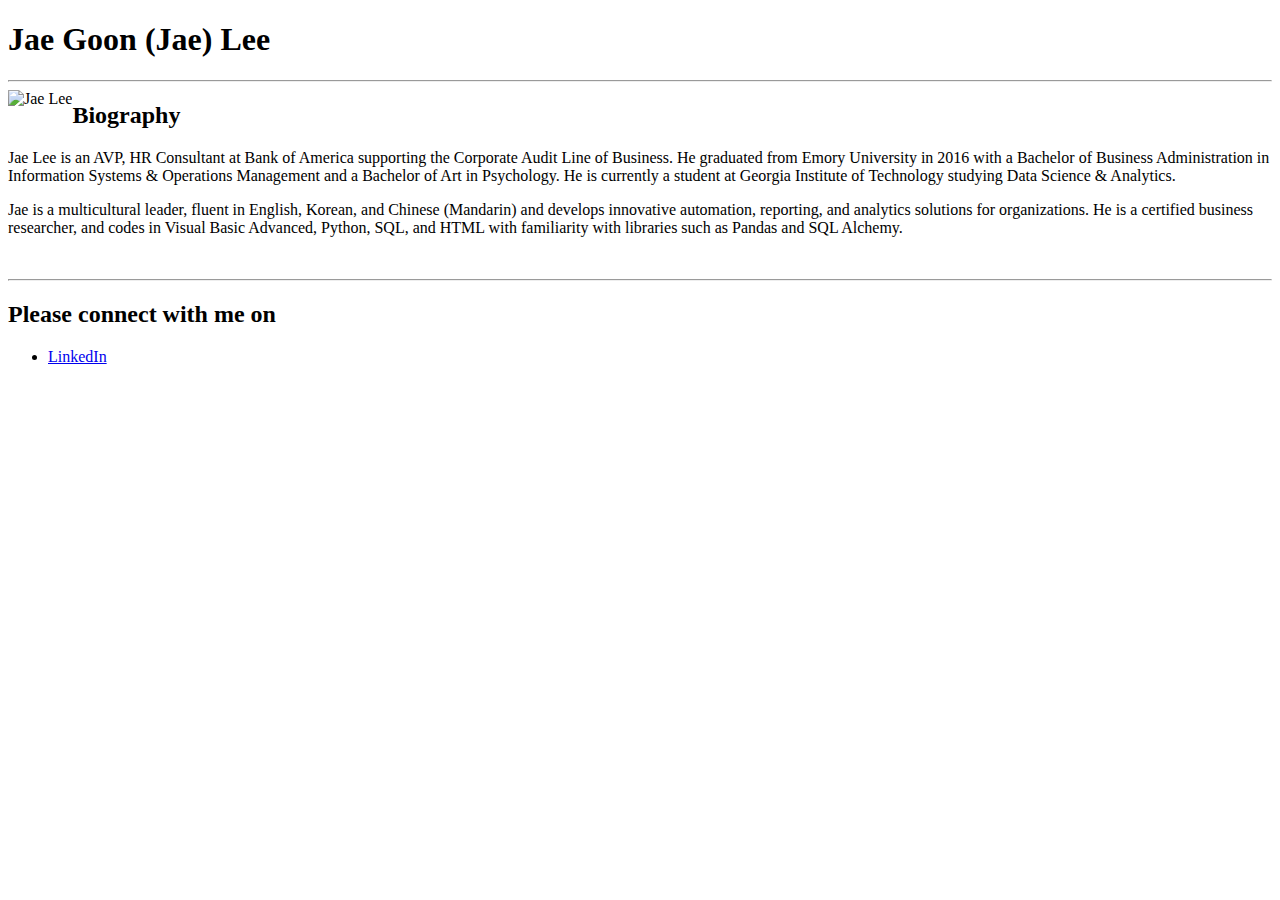
==== Bio/index.html @ fecaf149 "adding bio page" ====
<!DOCTYPE html>
<html lang="en-us">
<head>
  <meta charset="UTF-8">
  <title>Activity 1: Basic HTML Bio</title>
</head>

<body>
  <h1>Jae Goon (Jae) Lee</h1>
  <hr />
  <img src="https://media.licdn.com/dms/image/C5603AQFkr-s477_d_Q/profile-displayphoto-shrink_200_200/0?e=1562198400&v=beta&t=ReCCKlAwZ4BOSZuuxeNHFfHEk44wuSh7OswIo9OXtFI" alt="Jae Lee"style="float: left;">
  <h2>Biography </h2>
  <p class="clear: both">
    Jae Lee is an AVP, HR Consultant at Bank of America supporting the Corporate Audit Line of Business.
    He graduated from Emory University in 2016 with a Bachelor of Business Administration in 
    Information Systems & Operations Management and a Bachelor of Art in Psychology.  He is currently
    a student at Georgia Institute of Technology studying Data Science & Analytics.
  </p>
  <p>
      Jae is a multicultural leader, fluent in English, Korean, and Chinese (Mandarin) and develops
      innovative automation, reporting, and analytics solutions for organizations.  He is a certified 
      business researcher, and codes in Visual Basic Advanced, Python, SQL, and HTML with familiarity 
      with libraries such as Pandas and SQL Alchemy.  
  </p>
  <br>
  <hr />
  <p></p>
  
  <h2>Please connect with me on </h2>
  <ul>
    <li><a href="https://www.linkedin.com/in/jae-lee-14498468/">LinkedIn</a></li>
  </ul>

</body>

</html>
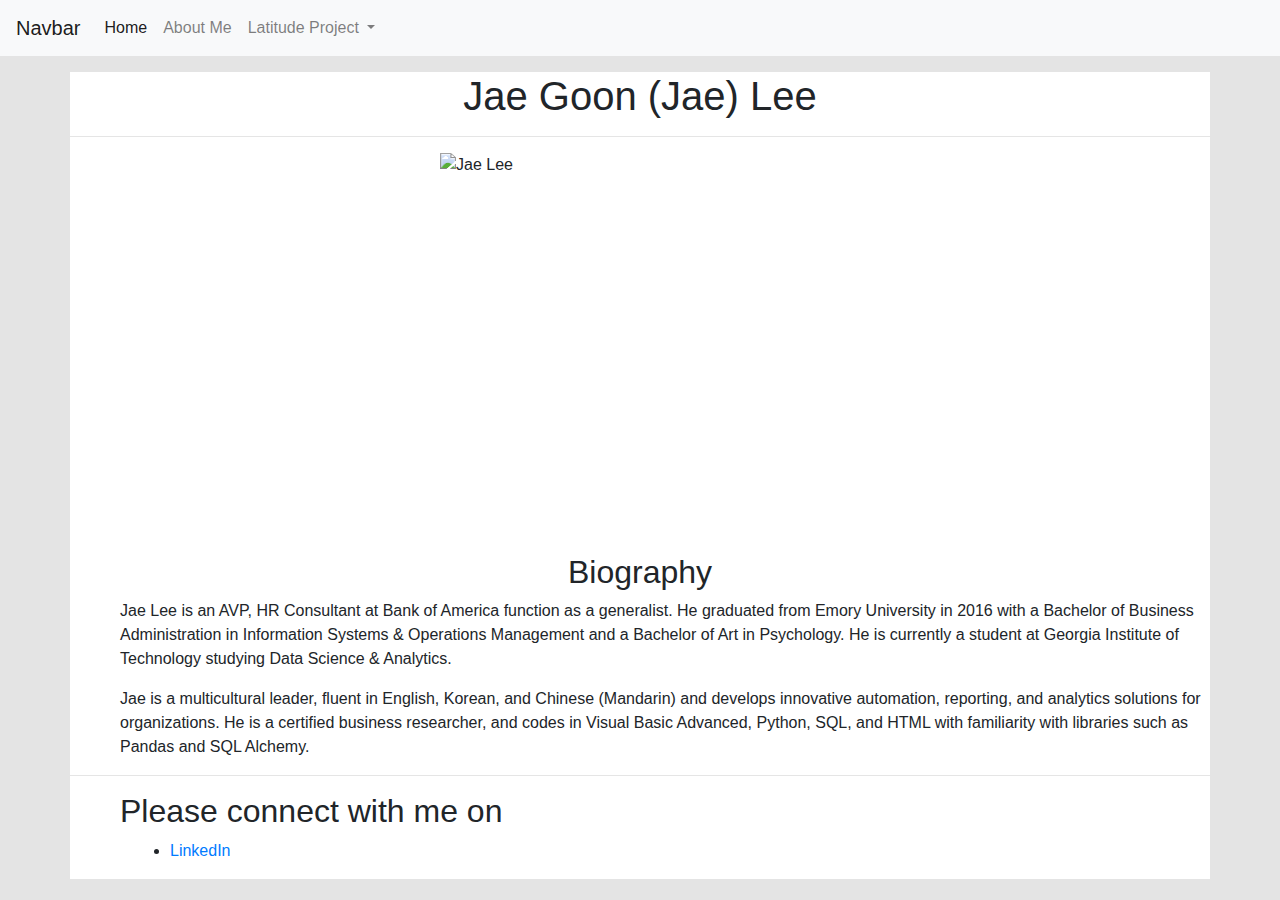
==== commit 5f1381e5: "update bio" ====
--- a/Bio/index.html
+++ b/Bio/index.html
@@ -2,35 +2,80 @@
 <html lang="en-us">
 <head>
   <meta charset="UTF-8">
-  <title>Activity 1: Basic HTML Bio</title>
+  <title>About Me</title>
+  <link rel="stylesheet" href="https://stackpath.bootstrapcdn.com/bootstrap/4.3.1/css/bootstrap.min.css" integrity="sha384-ggOyR0iXCbMQv3Xipma34MD+dH/1fQ784/j6cY/iJTQUOhcWr7x9JvoRxT2MZw1T" crossorigin="anonymous">
+  <script src="https://code.jquery.com/jquery-3.3.1.slim.min.js" integrity="sha384-q8i/X+965DzO0rT7abK41JStQIAqVgRVzpbzo5smXKp4YfRvH+8abtTE1Pi6jizo" crossorigin="anonymous"></script>
+  <script src="https://cdnjs.cloudflare.com/ajax/libs/popper.js/1.14.7/umd/popper.min.js" integrity="sha384-UO2eT0CpHqdSJQ6hJty5KVphtPhzWj9WO1clHTMGa3JDZwrnQq4sF86dIHNDz0W1" crossorigin="anonymous"></script>
+  <script src="https://stackpath.bootstrapcdn.com/bootstrap/4.3.1/js/bootstrap.min.js" integrity="sha384-JjSmVgyd0p3pXB1rRibZUAYoIIy6OrQ6VrjIEaFf/nJGzIxFDsf4x0xIM+B07jRM" crossorigin="anonymous"></script>
+  <link rel="stylesheet" href = "style.css">
 </head>
 
-<body>
-  <h1>Jae Goon (Jae) Lee</h1>
-  <hr />
-  <img src="https://media.licdn.com/dms/image/C5603AQFkr-s477_d_Q/profile-displayphoto-shrink_200_200/0?e=1562198400&v=beta&t=ReCCKlAwZ4BOSZuuxeNHFfHEk44wuSh7OswIo9OXtFI" alt="Jae Lee"style="float: left;">
-  <h2>Biography </h2>
-  <p class="clear: both">
-    Jae Lee is an AVP, HR Consultant at Bank of America supporting the Corporate Audit Line of Business.
-    He graduated from Emory University in 2016 with a Bachelor of Business Administration in 
-    Information Systems & Operations Management and a Bachelor of Art in Psychology.  He is currently
-    a student at Georgia Institute of Technology studying Data Science & Analytics.
-  </p>
-  <p>
-      Jae is a multicultural leader, fluent in English, Korean, and Chinese (Mandarin) and develops
-      innovative automation, reporting, and analytics solutions for organizations.  He is a certified 
-      business researcher, and codes in Visual Basic Advanced, Python, SQL, and HTML with familiarity 
-      with libraries such as Pandas and SQL Alchemy.  
-  </p>
-  <br>
-  <hr />
-  <p></p>
-  
-  <h2>Please connect with me on </h2>
-  <ul>
-    <li><a href="https://www.linkedin.com/in/jae-lee-14498468/">LinkedIn</a></li>
-  </ul>
+<body style="background-color:rgb(228, 228, 228);">
 
+    <nav class="navbar navbar-expand-lg navbar-light bg-light fixed-top">
+        <a class="navbar-brand" href="#">Navbar</a>
+        <button class="navbar-toggler" type="button" data-toggle="collapse" data-target="#navbarSupportedContent" aria-controls="navbarSupportedContent" aria-expanded="false" aria-label="Toggle navigation">
+            <span class="navbar-toggler-icon"></span>
+        </button>
+        
+        <div class="collapse navbar-collapse" id="navbarSupportedContent">
+            <ul class="navbar-nav mr-auto">
+            <li class="nav-item active">
+                <a class="nav-link" href="https://jaeglee94.github.io">Home <span class="sr-only">(current)</span></a>
+            </li>
+            <li class="nav-item">
+                <a class="nav-link" href="https://jaeglee94.github.io/Bio/">About Me</a>
+            </li>
+            <li class="nav-item dropdown">
+                <a class="nav-link dropdown-toggle" href="#" id="navbarDropdown" role="button" data-toggle="dropdown" aria-haspopup="true" aria-expanded="false">
+                Latitude Project
+                </a>
+                <div class="dropdown-menu" aria-labelledby="navbarDropdown">
+                <a class="dropdown-item" href="https://jaeglee94.github.io/Latitude/">Landing Page</a>
+                <div class="dropdown-divider"></div>
+                <a class="dropdown-item" href="https://jaeglee94.github.io/Latitude/LatVSCloud/">vs. Cloudiness</a>
+                <a class="dropdown-item" href="https://jaeglee94.github.io/Latitude/LatVSHumidity/">vs. Humidity</a>
+                <a class="dropdown-item" href="https://jaeglee94.github.io/Latitude/LatVSTemp/">vs. Max Temp</a>
+                <a class="dropdown-item" href="https://jaeglee94.github.io/Latitude/LatVSWind/">vs. Wind Speed</a>
+                <div class="dropdown-divider"></div>
+                <a class="dropdown-item" href="https://jaeglee94.github.io/Latitude/Comparisons/">Comparisons</a>
+                <a class="dropdown-item" href="https://jaeglee94.github.io/Latitude/Data/">Data</a>
+                </div>
+            </li>
+            </ul>
+        </div>
+    </nav>
+    <br>
+    <br>
+    <br>
+    <div class="container" id="bioBox">
+      <div class="row">
+          <div class="col-xs-12">
+            <h1 id="nameField">Jae Goon (Jae) Lee</h1>
+            <hr />
+            <img src="https://media.licdn.com/dms/image/C5603AQFkr-s477_d_Q/profile-displayphoto-shrink_200_200/0?e=1562198400&v=beta&t=ReCCKlAwZ4BOSZuuxeNHFfHEk44wuSh7OswIo9OXtFI" 
+              alt="Jae Lee" title="Jae Lee" id="bioPic" width=400 height=400>
+            <h2 style="text-align:center;">Biography </h2>
+            <p style="padding-left:50px;">
+              Jae Lee is an AVP, HR Consultant at Bank of America function as a generalist.
+              He graduated from Emory University in 2016 with a Bachelor of Business Administration in 
+              Information Systems & Operations Management and a Bachelor of Art in Psychology.  He is currently
+              a student at Georgia Institute of Technology studying Data Science & Analytics.
+            </p>
+            <p style="padding-left:50px;">
+                Jae is a multicultural leader, fluent in English, Korean, and Chinese (Mandarin) and develops
+                innovative automation, reporting, and analytics solutions for organizations.  He is a certified 
+                business researcher, and codes in Visual Basic Advanced, Python, SQL, and HTML with familiarity 
+                with libraries such as Pandas and SQL Alchemy.  
+            </p>
+            <hr />
+            <h2 style="padding-left:50px;">Please connect with me on </h2>
+            <ul style="padding-left:100px;">
+              <li><a href="https://www.linkedin.com/in/jae-lee-14498468/">LinkedIn</a></li>
+            </ul>      
+        </div>
+    </div>
+    
 </body>
 
 </html>
--- a/Bio/style.css
+++ b/Bio/style.css
@@ -0,0 +1,16 @@
+#bioBox{
+    background-color:white
+}
+
+#bioPic{
+    display:block;
+    margin-left:auto;
+    margin-right:auto;
+}
+
+#nameField{
+    text-align:center;
+    margin-left:auto;
+    margin-right:auto;
+    width:50%
+}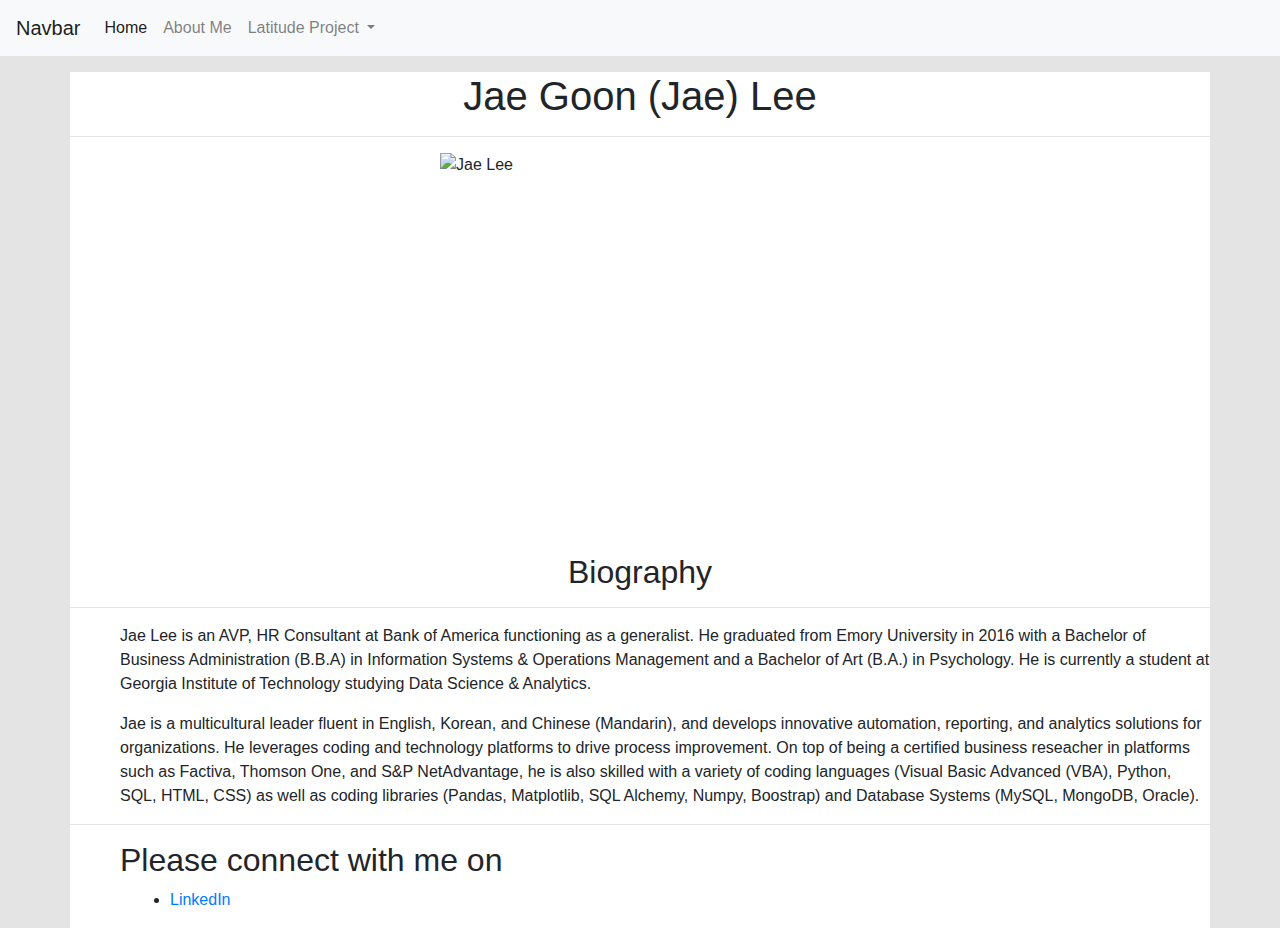
==== commit efd08016: "bio page" ====
--- a/Bio/index.html
+++ b/Bio/index.html
@@ -56,17 +56,20 @@
             <img src="https://media.licdn.com/dms/image/C5603AQFkr-s477_d_Q/profile-displayphoto-shrink_200_200/0?e=1562198400&v=beta&t=ReCCKlAwZ4BOSZuuxeNHFfHEk44wuSh7OswIo9OXtFI" 
               alt="Jae Lee" title="Jae Lee" id="bioPic" width=400 height=400>
             <h2 style="text-align:center;">Biography </h2>
+            <hr>
             <p style="padding-left:50px;">
-              Jae Lee is an AVP, HR Consultant at Bank of America function as a generalist.
-              He graduated from Emory University in 2016 with a Bachelor of Business Administration in 
-              Information Systems & Operations Management and a Bachelor of Art in Psychology.  He is currently
+              Jae Lee is an AVP, HR Consultant at Bank of America functioning as a generalist.
+              He graduated from Emory University in 2016 with a Bachelor of Business Administration (B.B.A) in 
+              Information Systems & Operations Management and a Bachelor of Art (B.A.) in Psychology.  He is currently
               a student at Georgia Institute of Technology studying Data Science & Analytics.
             </p>
             <p style="padding-left:50px;">
-                Jae is a multicultural leader, fluent in English, Korean, and Chinese (Mandarin) and develops
-                innovative automation, reporting, and analytics solutions for organizations.  He is a certified 
-                business researcher, and codes in Visual Basic Advanced, Python, SQL, and HTML with familiarity 
-                with libraries such as Pandas and SQL Alchemy.  
+                Jae is a multicultural leader fluent in English, Korean, and Chinese (Mandarin), and develops
+                innovative automation, reporting, and analytics solutions for organizations.  He leverages coding and technology platforms
+                to drive process improvement.  On top of being a certified business reseacher in platforms such as Factiva, Thomson One, and S&P NetAdvantage,
+                he is also skilled with a variety of coding languages (Visual Basic Advanced (VBA), Python, SQL, HTML, CSS) as well as coding libraries (Pandas,
+                Matplotlib, SQL Alchemy, Numpy, Boostrap) and Database Systems (MySQL, MongoDB, Oracle).  
+
             </p>
             <hr />
             <h2 style="padding-left:50px;">Please connect with me on </h2>
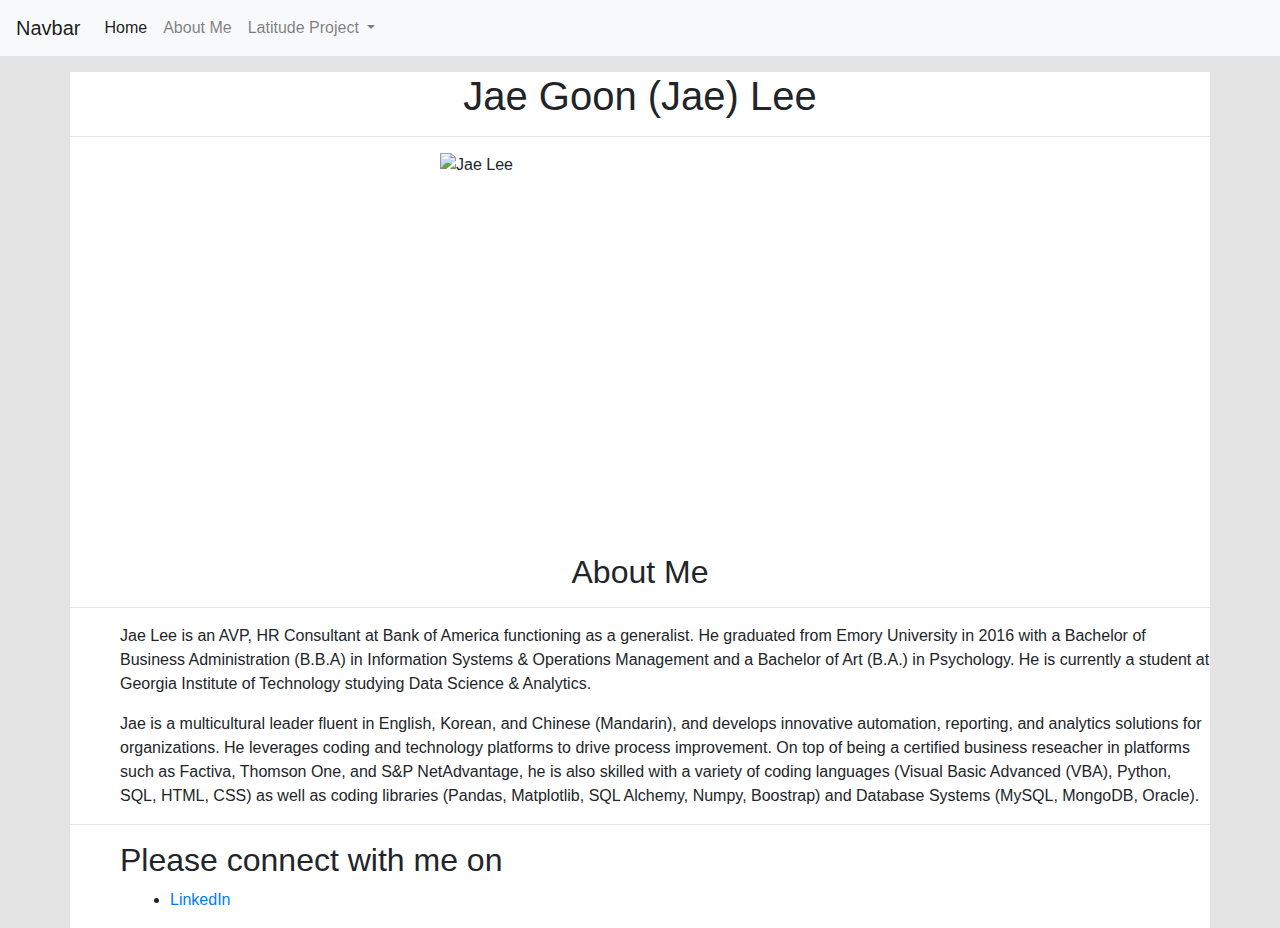
==== commit 0999f12d: "bio page" ====
--- a/Bio/index.html
+++ b/Bio/index.html
@@ -55,7 +55,7 @@
             <hr />
             <img src="https://media.licdn.com/dms/image/C5603AQFkr-s477_d_Q/profile-displayphoto-shrink_200_200/0?e=1562198400&v=beta&t=ReCCKlAwZ4BOSZuuxeNHFfHEk44wuSh7OswIo9OXtFI" 
               alt="Jae Lee" title="Jae Lee" id="bioPic" width=400 height=400>
-            <h2 style="text-align:center;">Biography </h2>
+            <h2 style="text-align:center;">About Me </h2>
             <hr>
             <p style="padding-left:50px;">
               Jae Lee is an AVP, HR Consultant at Bank of America functioning as a generalist.
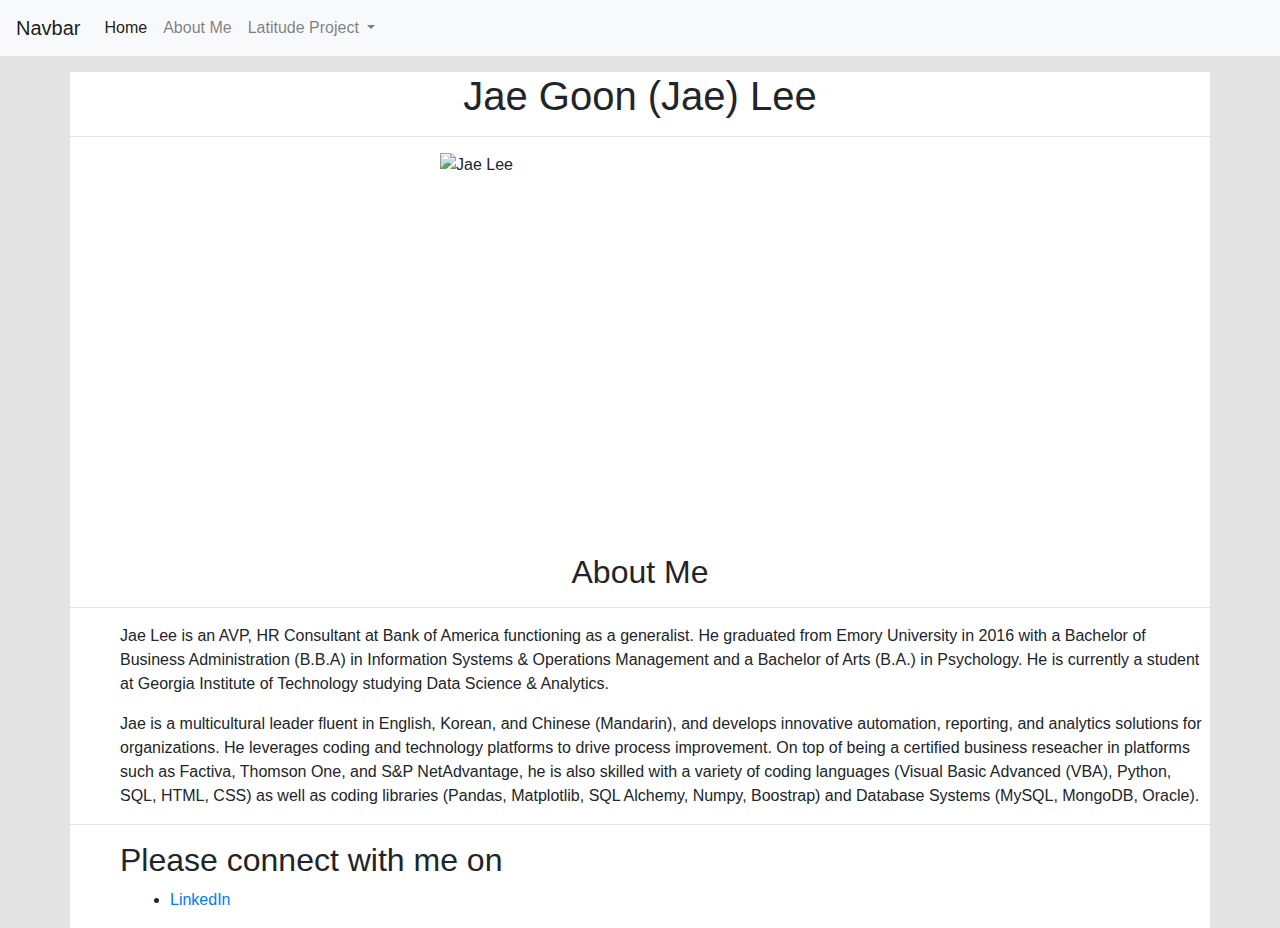
==== commit 14f783c4: "work on cloud page" ====
--- a/Bio/index.html
+++ b/Bio/index.html
@@ -60,7 +60,7 @@
             <p style="padding-left:50px;">
               Jae Lee is an AVP, HR Consultant at Bank of America functioning as a generalist.
               He graduated from Emory University in 2016 with a Bachelor of Business Administration (B.B.A) in 
-              Information Systems & Operations Management and a Bachelor of Art (B.A.) in Psychology.  He is currently
+              Information Systems & Operations Management and a Bachelor of Arts (B.A.) in Psychology.  He is currently
               a student at Georgia Institute of Technology studying Data Science & Analytics.
             </p>
             <p style="padding-left:50px;">
